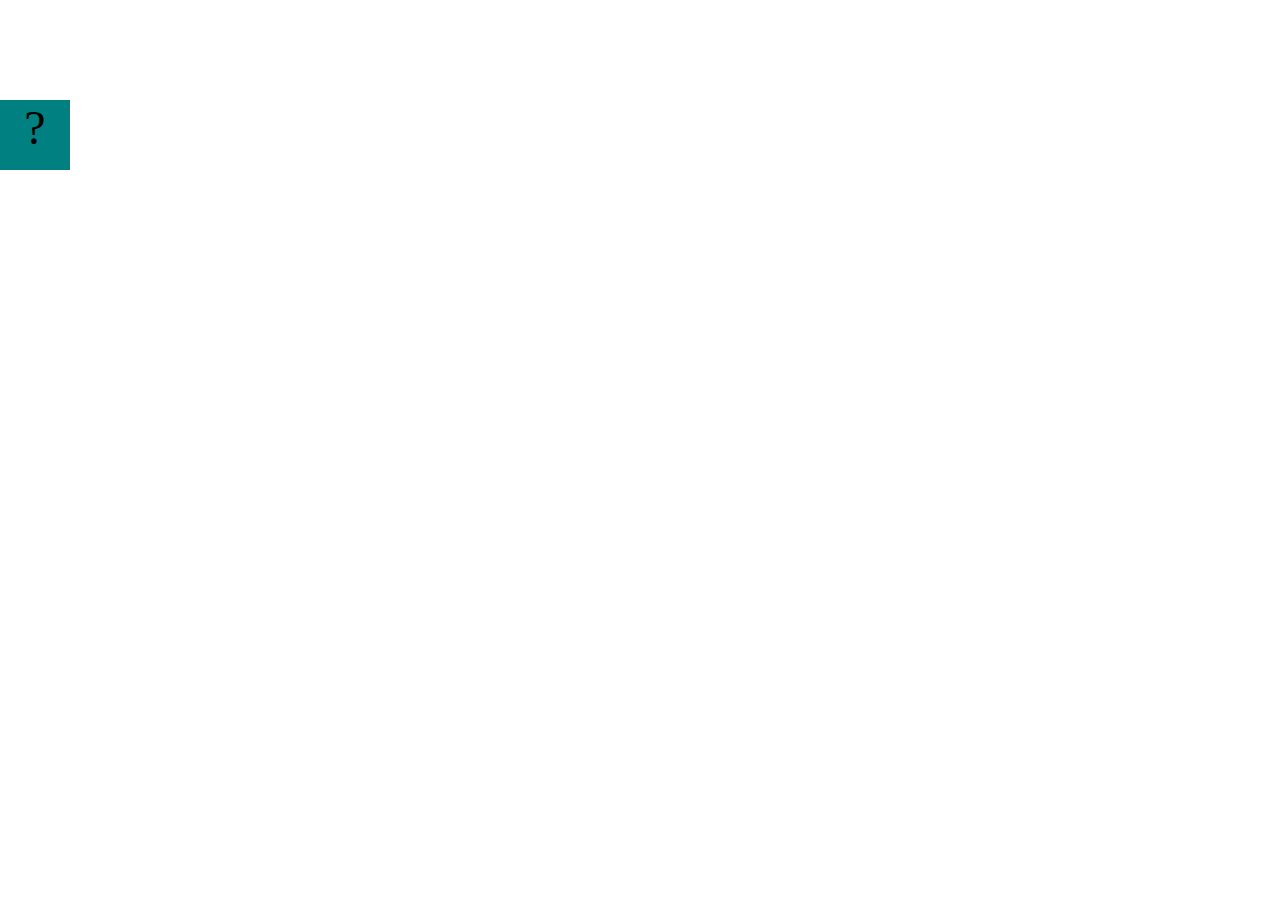
==== fsd-projects/bouncing-box/index.html @ 19fff2bf "Initial commit" ====
<!DOCTYPE html>
<html>

<head>
	<meta charset="utf-8">
	<title>Bouncing Box</title>
	<script src="jquery.min.js"></script>
	<style>
		.box {
			width: 70px;
			height: 70px;
			background-color: teal;
			font-size: 300%;
			text-align: center;
			user-select: none;
			display: block;
			position: absolute;
			top: 100px;
			/* Change me! */
			left: 0px;
		}

		.board {
			height: 100vh;
		}
	</style>
	<!-- 	<script src="//cdnjs.cloudflare.com/ajax/libs/jquery/2.1.1/jquery.min.js"></script> -->

</head>

<body class="board">
	<!-- HTML for the box -->
	<div class="box">?</div>

	<script>
		(function () {
			'use strict'
			/* global jQuery */

			//////////////////////////////////////////////////////////////////
			/////////////////// SETUP DO NOT DELETE //////////////////////////
			//////////////////////////////////////////////////////////////////

			var box = jQuery('.box');	// reference to the HTML .box element
			var board = jQuery('.board');	// reference to the HTML .board element
			var boardWidth = board.width();	// the maximum X-Coordinate of the screen

			// Every 50 milliseconds, call the update Function (see below)
			setInterval(update, 50);

			// Every time the box is clicked, call the handleBoxClick Function (see below)
			box.on('click', handleBoxClick);

			// moves the Box to a new position on the screen along the X-Axis
			function moveBoxTo(newPositionX) {
				box.css("left", newPositionX);
			}

			// changes the text displayed on the Box
			function changeBoxText(newText) {
				box.text(newText);
			}

			//////////////////////////////////////////////////////////////////
			/////////////////// YOUR CODE BELOW HERE /////////////////////////
			//////////////////////////////////////////////////////////////////

			// TODO 2 - Variable declarations 



			/* 
			This Function will be called 20 times/second. Each time it is called,
			it should move the Box to a new location. If the box drifts off the screen
			turn it around! 
			*/
			function update() {


			};

			/* 
			This Function will be called each time the box is clicked. Each time it is called,
			it should increase the points total, increase the speed, and move the box to
			the left side of the screen.
			*/
			function handleBoxClick() {


			};





		})();
	</script>
</body>

</html>
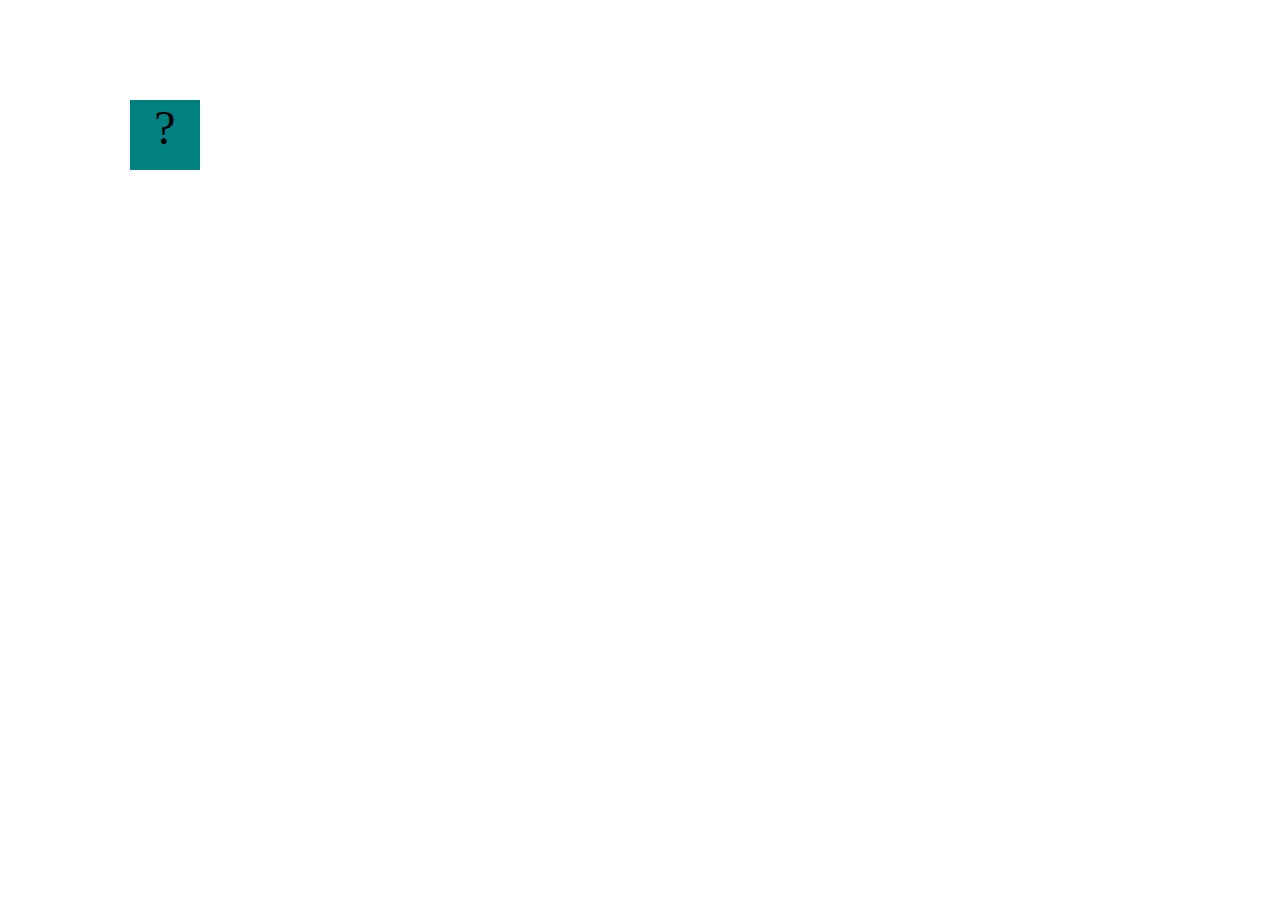
==== commit 91029e2f: "completed bouncing box project" ====
--- a/fsd-projects/bouncing-box/index.html
+++ b/fsd-projects/bouncing-box/index.html
@@ -66,17 +66,23 @@
 			//////////////////////////////////////////////////////////////////
 
 			// TODO 2 - Variable declarations 
-
-
-
+				var positionX = 0;
+				var points = 0;
+				var speed = 10;
 			/* 
 			This Function will be called 20 times/second. Each time it is called,
 			it should move the Box to a new location. If the box drifts off the screen
 			turn it around! 
 			*/
 			function update() {
-
-
+				positionX = positionX + speed;
+				moveBoxTo(positionX);
+				if (positionX > boardWidth) {
+					speed = speed * -1;
+				}
+				if (positionX < 0) {
+					speed *= -1;
+				}
 			};
 
 			/* 
@@ -85,8 +91,10 @@
 			the left side of the screen.
 			*/
 			function handleBoxClick() {
-
-
+				positionX = 0;
+				points = points + 1;
+				changeBoxText(points);
+				speed = 3 * points + 10;
 			};
 
 
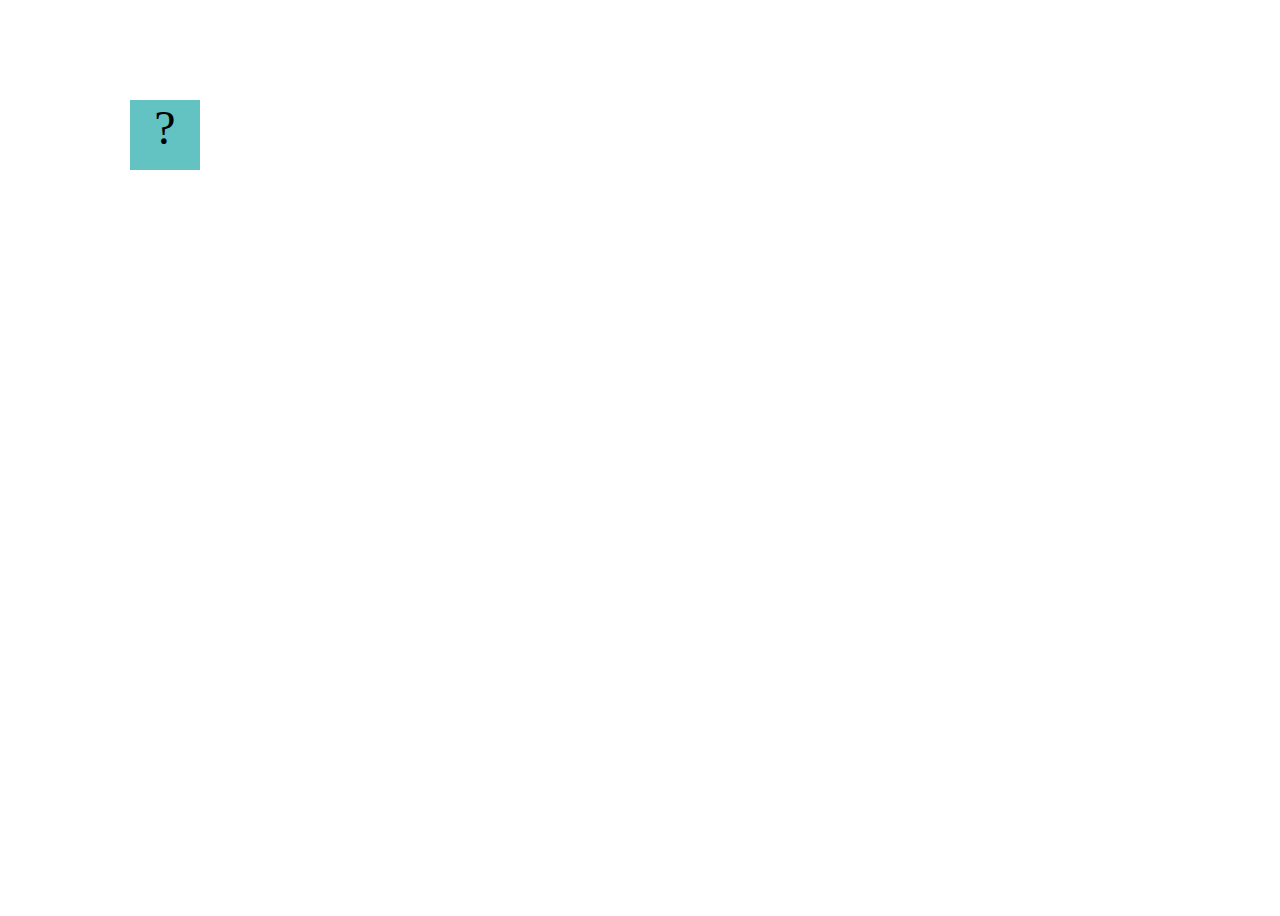
==== commit 9ba54a24: "completed bouncing box project" ====
--- a/fsd-projects/bouncing-box/index.html
+++ b/fsd-projects/bouncing-box/index.html
@@ -9,7 +9,7 @@
 		.box {
 			width: 70px;
 			height: 70px;
-			background-color: teal;
+			background-color: rgb(99, 194, 194);
 			font-size: 300%;
 			text-align: center;
 			user-select: none;
@@ -52,8 +52,9 @@
 			box.on('click', handleBoxClick);
 
 			// moves the Box to a new position on the screen along the X-Axis
-			function moveBoxTo(newPositionX) {
+			function moveBoxTo(newPositionX, newPositionY) {
 				box.css("left", newPositionX);
+				box.css("top", newPositionY);
 			}
 
 			// changes the text displayed on the Box
@@ -69,6 +70,8 @@
 				var positionX = 0;
 				var points = 0;
 				var speed = 10;
+				var positionY;
+				var speedY;
 			/* 
 			This Function will be called 20 times/second. Each time it is called,
 			it should move the Box to a new location. If the box drifts off the screen
@@ -76,7 +79,7 @@
 			*/
 			function update() {
 				positionX = positionX + speed;
-				moveBoxTo(positionX);
+				moveBoxTo(positionX, positionY);
 				if (positionX > boardWidth) {
 					speed = speed * -1;
 				}
